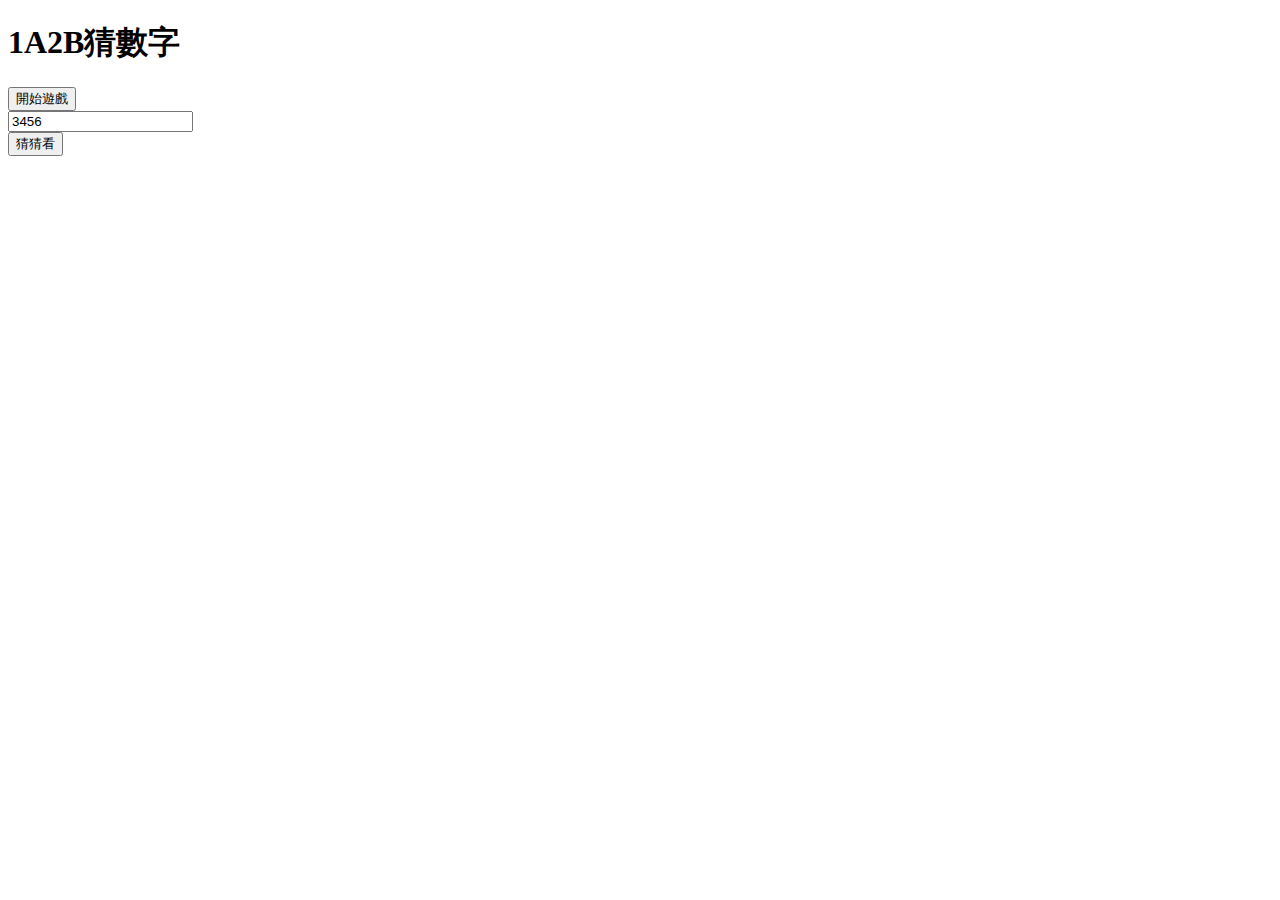
==== 1A2B/1A2B.html @ 9aa5f227 "first commit" ====
<!DOCTYPE html>
<html lang="en">
<head>
    <meta charset="UTF-8">
    <meta http-equiv="X-UA-Compatible" content="IE=edge">
    <meta name="viewport" content="width=device-width, initial-scale=1.0">
    <title>Document</title>
</head>
<body>
    <div class="container">
        <h1>1A2B猜數字</h1>
        <button class="start-btn">開始遊戲</button>
        <br>
        <input type="text" value = "3456">
        <br>
        <button class="guess-btn">猜猜看</button>
      
    </div>
    <script>
        //宣告
        let 

        //DOM
        const startBtn = document.querySelector('.start-btn')
        const guessBtn = document.querySelector('.guess-btn')
        const guessInput = document.querySelector('input')

        //function
        function getFourNum(){
            return[...Array(10)].map((x,index)=> index.toString())
            .sort(()=>Math.random() - Math.random())
            .splice(6)
        }

        function check(){
            guess = guessInput.value.split('')
            let intersectArr = answer.filter(x=>guess.includes(x))
            console.log(intersectArr)
            let a = intersectArr.filter(x=>answer.indexOf(x) == guess.indexOf(x)).length
            console.log(a)
            let b = intersectArr.length - a
        }

        //window onload
        window.onload = function(){
            startBtn.onclick = function(){
                //
                answer
            }
        }

        












    </script>
   

    
</body>
</html>
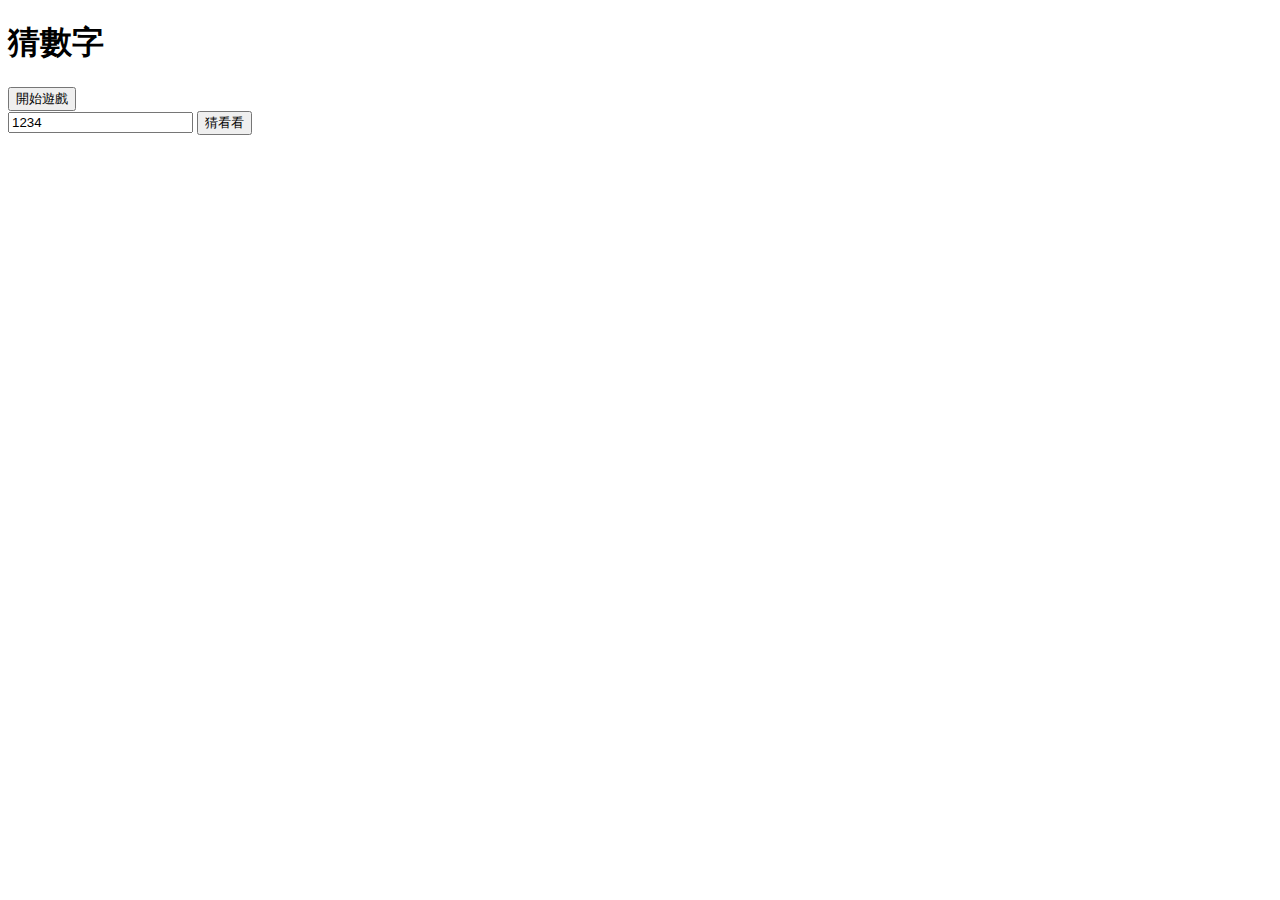
==== commit f12b9aee: "0110commit" ====
--- a/1A2B/1A2B.html
+++ b/1A2B/1A2B.html
@@ -8,60 +8,30 @@
 </head>
 <body>
     <div class="container">
-        <h1>1A2B猜數字</h1>
+        <h1>猜數字</h1>
         <button class="start-btn">開始遊戲</button>
         <br>
-        <input type="text" value = "3456">
-        <br>
-        <button class="guess-btn">猜猜看</button>
-      
+        <input type="text" value="1234">
+        <button class="guess-btn">猜看看</button>
+                                
     </div>
     <script>
-        //宣告
-        let 
+        //Todo list
+        //1.HTML
+        //2.定義變數
+        //3.DOM
+        //4.function
+        //5.window.onload
 
+        //定義變數
+        let number = [];
+        let guess = [];
+        
         //DOM
-        const startBtn = document.querySelector('.start-btn')
-        const guessBtn = document.querySelector('.guess-btn')
-        const guessInput = document.querySelector('input')
-
-        //function
-        function getFourNum(){
-            return[...Array(10)].map((x,index)=> index.toString())
-            .sort(()=>Math.random() - Math.random())
-            .splice(6)
-        }
-
-        function check(){
-            guess = guessInput.value.split('')
-            let intersectArr = answer.filter(x=>guess.includes(x))
-            console.log(intersectArr)
-            let a = intersectArr.filter(x=>answer.indexOf(x) == guess.indexOf(x)).length
-            console.log(a)
-            let b = intersectArr.length - a
-        }
-
-        //window onload
-        window.onload = function(){
-            startBtn.onclick = function(){
-                //
-                answer
-            }
-        }
-
-        
 
 
 
-
-
-
-
-
-
-
-
-
+        
     </script>
    
 
